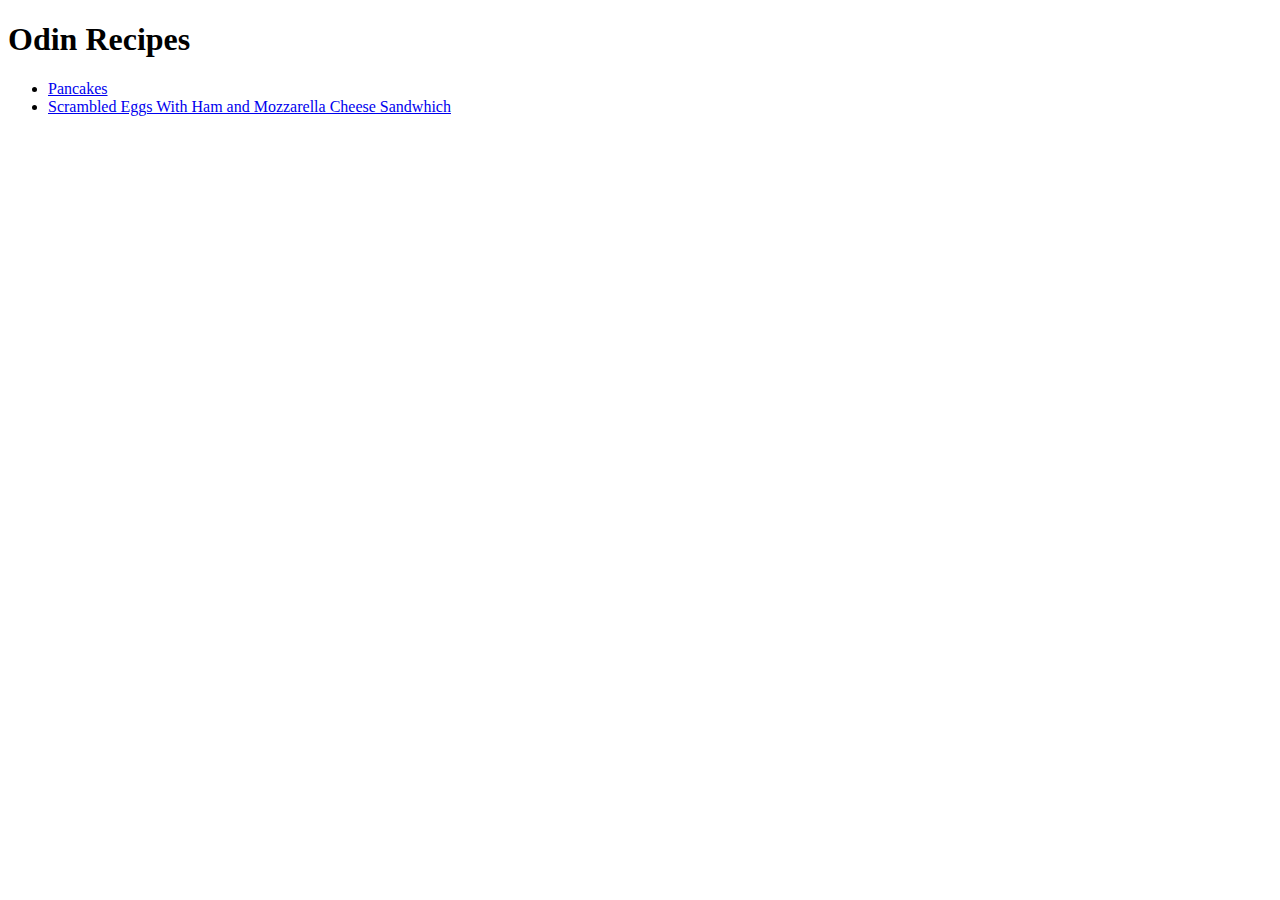
==== index.html @ f71c34a6 "Add README.md" ====
<!DOCTYPE html>
<html lang="en">
    <head>
        <meta charset="UTF-8">
        <title>Recipe Homepage</title>
    </head>

    <body>
        <h1>Odin Recipes</h1>
        <ul>
            <li><a href="recipes/pancakes.html">Pancakes</a></li>
            <li><a href="recipes/scrambledeggs.html">Scrambled Eggs With Ham and Mozzarella Cheese Sandwhich</a></li>
        </ul>
        
    </body>
</html>
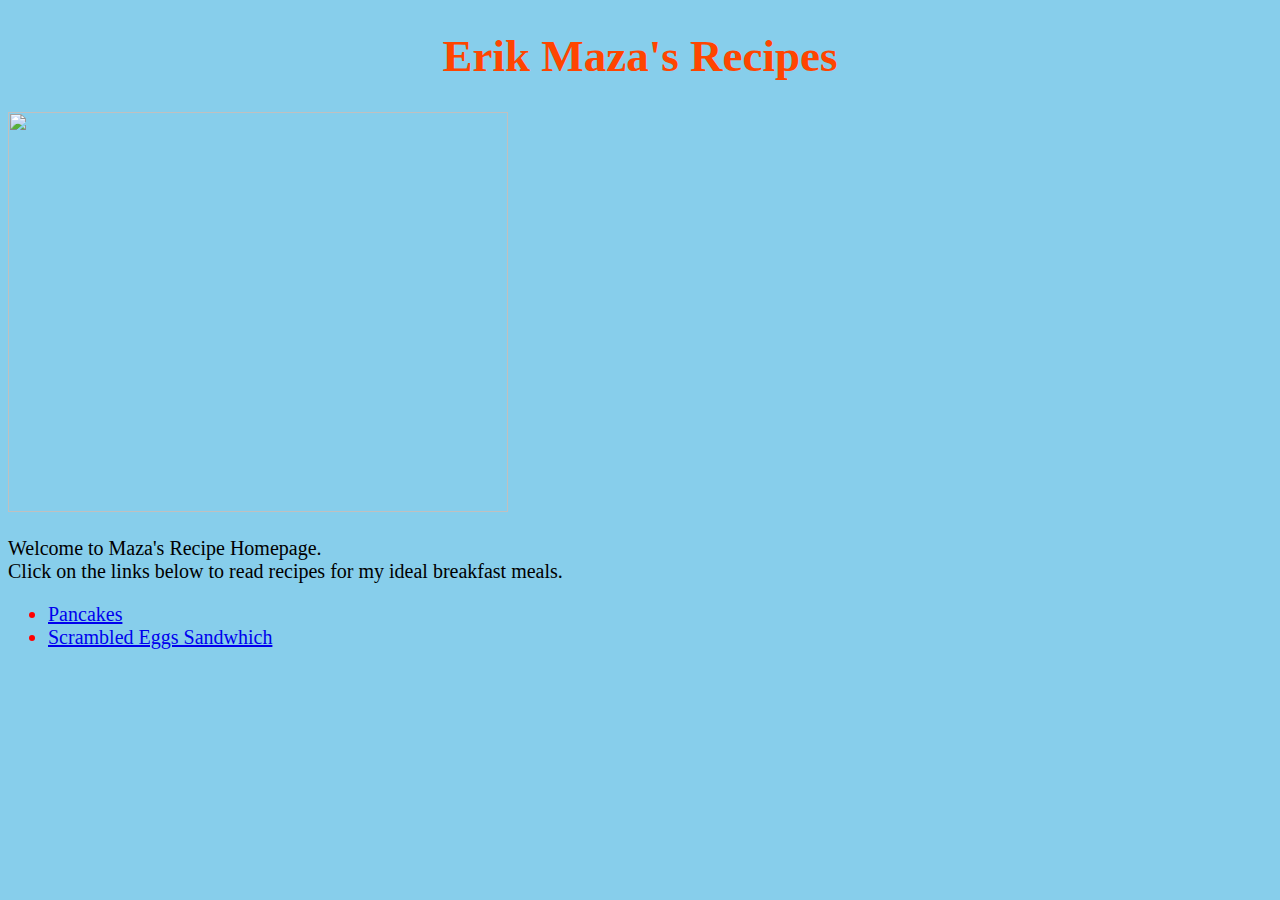
==== commit acf13947: "Added CSS to give color" ====
--- a/index.html
+++ b/index.html
@@ -2,15 +2,21 @@
 <html lang="en">
     <head>
         <meta charset="UTF-8">
+        <link rel="stylesheet" href="style.css">
         <title>Recipe Homepage</title>
     </head>
 
     <body>
-        <h1>Odin Recipes</h1>
+        <h1 class="center-heading">Erik Maza's Recipes</h1>
+        <img class="image enlarged" src="http://2.bp.blogspot.com/-X6YKqpOAx98/T1AKt4oSvPI/AAAAAAAAAlA/-24ZakE2g7M/s1600/breakfast_1.JPG">
+        <p> Welcome to Maza's Recipe Homepage. <br>Click on the links below to read recipes for my ideal breakfast meals.</p>
+        
+        <div class="recipe-links">
         <ul>
             <li><a href="recipes/pancakes.html">Pancakes</a></li>
-            <li><a href="recipes/scrambledeggs.html">Scrambled Eggs With Ham and Mozzarella Cheese Sandwhich</a></li>
+            <li><a href="recipes/scrambledeggs.html">Scrambled Eggs Sandwhich</a></li>
         </ul>
+        </div>
         
     </body>
 </html>--- a/style.css
+++ b/style.css
@@ -0,0 +1,31 @@
+/* External CSS file */
+
+body {
+    background-color: skyblue;
+    font-size: 20px;
+}
+
+.center-heading {
+    font-size: 45px;
+    color: orangered;
+    text-align: center;
+}
+
+.recipe-links {
+    color:red;
+}
+
+.image.proportioned {
+    height: 200px;
+    width: 275px;;
+}
+
+.image.enlarged {
+    height: 400px;
+    width: 500px;
+}
+
+.subsection {
+    background-color: orange;
+    display: inline-block;
+}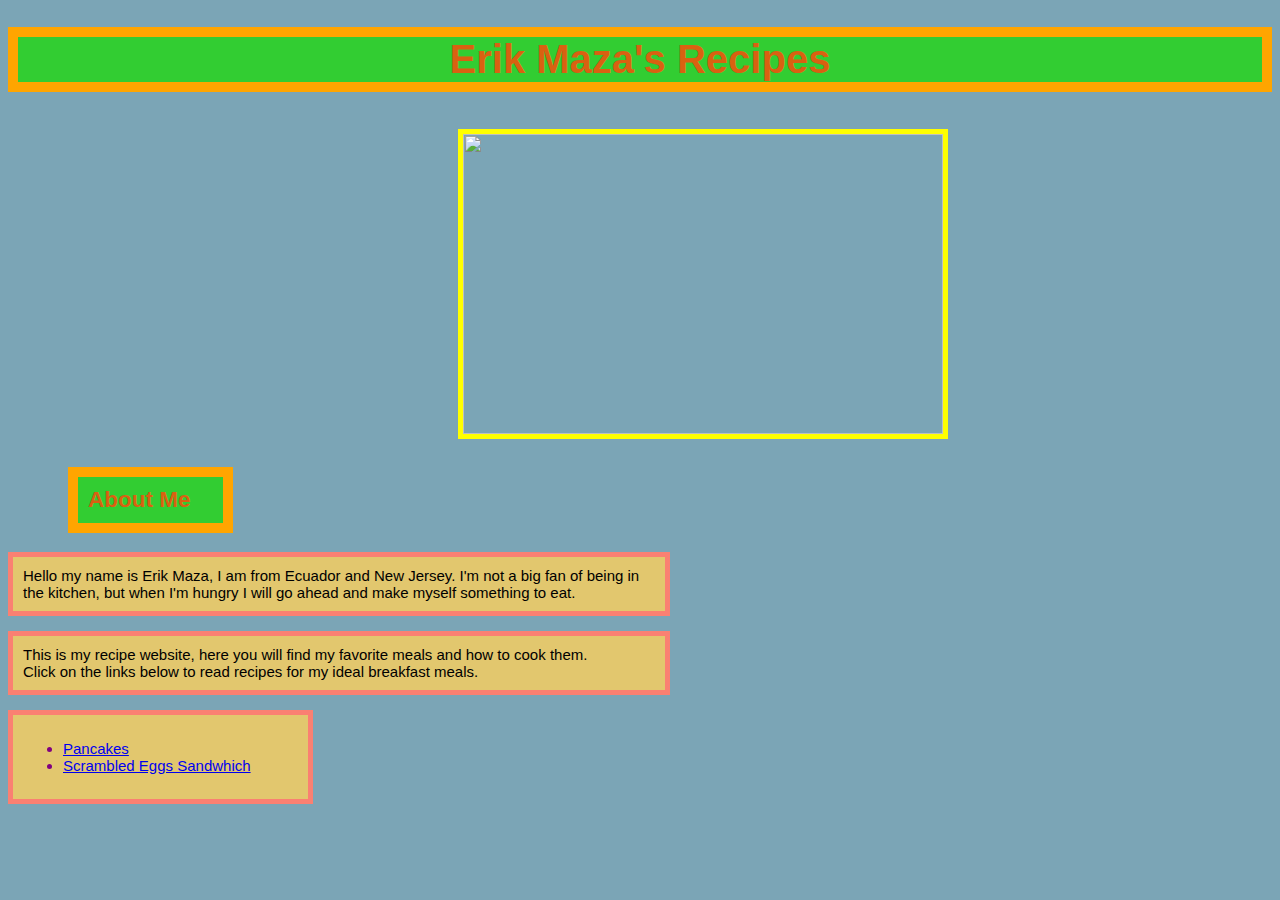
==== commit 2042e5b6: "Edit style.css and HTML files to add color and text" ====
--- a/index.html
+++ b/index.html
@@ -9,7 +9,14 @@
     <body>
         <h1 class="center-heading">Erik Maza's Recipes</h1>
         <img class="image enlarged" src="http://2.bp.blogspot.com/-X6YKqpOAx98/T1AKt4oSvPI/AAAAAAAAAlA/-24ZakE2g7M/s1600/breakfast_1.JPG">
-        <p> Welcome to Maza's Recipe Homepage. <br>Click on the links below to read recipes for my ideal breakfast meals.</p>
+        <h2 class="introduction">About Me</h2>
+        <p class="p1"> Hello my name is Erik Maza, I am from Ecuador and New Jersey.
+            I'm not a big fan of being in the kitchen, but when I'm hungry I will go ahead and make myself something to eat.
+        </p>
+
+        <p class="p2"> This is my recipe website, here you will find my favorite meals and how to cook them.
+            <br>Click on the links below to read recipes for my ideal breakfast meals.
+        </p>
         
         <div class="recipe-links">
         <ul>
--- a/style.css
+++ b/style.css
@@ -1,31 +1,59 @@
 /* External CSS file */
 
 body {
-    background-color: skyblue;
-    font-size: 20px;
+    background-color: rgb(123, 165, 182);
+    font-size: 15px;
+    font-family: "Monaco", Helvetica, sans-serif;
 }
 
 .center-heading {
-    font-size: 45px;
-    color: orangered;
+    font-size: 40px;
+    font-family: "Copperplate", Helvectica, sans-serif;
+    color: rgb(217, 97, 17);
     text-align: center;
+    background-color: limegreen;
+    border: 10px solid orange;
+
 }
 
+.introduction {
+    font-family: "Verdana", Helvectica, sans-serif;
+    color: rgb(217, 97, 17);
+    background-color: limegreen;
+    padding: 10px;
+    width: 125px;
+    border: 10px solid orange;
+    margin-left: 60px;
+}
 .recipe-links {
-    color:red;
+    color: purple;
+    width: 275px;
 }
 
-.image.proportioned {
-    height: 200px;
-    width: 275px;;
+.image.enlarged, .image.proportioned {
+    height: 300px;
+    width: 480px;
+    border: 5px solid yellow;
+    margin: 10px 450px;
 }
 
-.image.enlarged {
-    height: 400px;
-    width: 500px;
+.p1, .p2, .recipe-links {
+    border: 5px solid salmon;
+    background-color: rgb(226, 199, 110);
+    padding: 10px;
+    max-width: 50%;
 }
 
-.subsection {
-    background-color: orange;
-    display: inline-block;
+.descriptionTemple, .ingredients, .pancakeSteps, .sandwhichSteps {
+    padding: 15px 40px;
+    max-width: 45%;
+    border: 5px solid brown;
+}
+
+.pancakeColor {
+    background-color: darkseagreen;
+}
+
+.sandwhichColor {
+    background-color: lightgreen;
 }